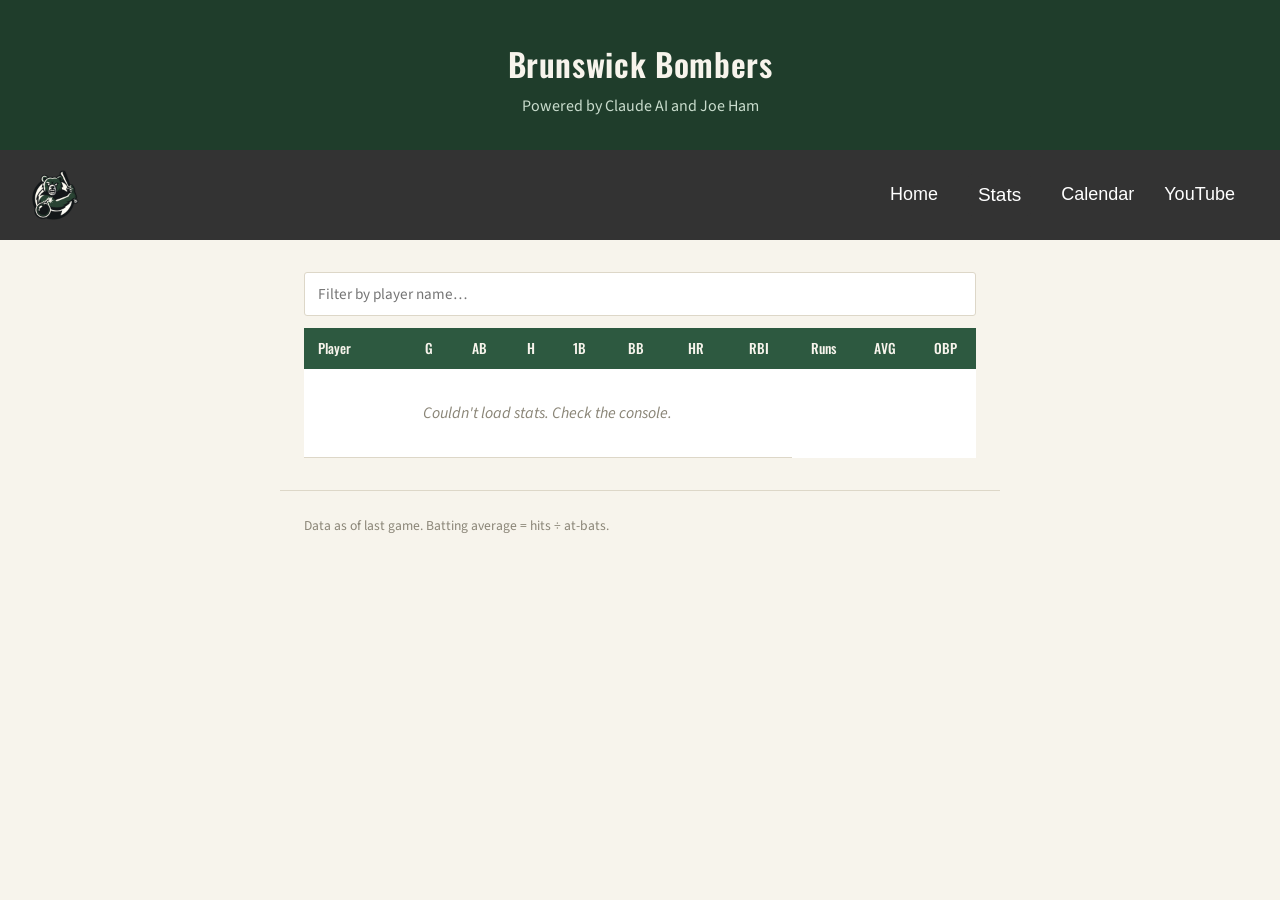
==== static/index.html @ 692c3c77 "initial commit" ====
<!DOCTYPE html>
<html lang="en">
<head>
  <meta charset="UTF-8">
  <meta name="viewport" content="width=device-width, initial-scale=1.0">
  <title>Team Stats</title>
  <link rel="preconnect" href="https://fonts.googleapis.com">
  <link href="https://fonts.googleapis.com/css2?family=Oswald:wght@500;600&family=Source+Sans+3:wght@400;600&display=swap" rel="stylesheet">
  <link rel="stylesheet" href="style.css">
</head>
<body>

  <header>
    <h1>Brunswick Bombers</h1>
    <p class="subtitle">Powered by Claude AI and Joe Ham</p>
  </header>

  <nav class="navbar">
    <img src="brunswick-bombers.png" width="50" height="50">
    <ul class="nav-links">
        <li><a href="home.html">Home</a></li>
        <li>
            <div class="dropdown">
                <button class="dropbtn">Stats</button>
                <div class="dropdown-content">
                    <a href="home.html">Player Profiles</a>
                    <a href="home.html">Full Sheet</a>
                    <a href="home.html">Scorecards</a>
                    <a href="home.html">Team Leaders</a>
                    <a href="home.html">Longest Streaks</a>
                    <a href="home.html">Advanced Stats</a>
                    <a href="home.html">Pitch Level Data</a>
                </div>
            </div>
        </li>
        <li><a href="home.html">Calendar</a></li>
        <li><a href="https://www.youtube.com/@BrunswickBombers" target="_blank">YouTube</a></li>
    </ul>
  </nav>

  <main>
    <input
      type="text"
      id="player-search"
      placeholder="Filter by player name…"
      aria-label="Filter by player name"
    >

    <!-- We don't write any <tr> rows by hand here — JavaScript builds them
         from data.json once the page loads. This is the whole point of
         step 2: data lives in one file, the page just renders whatever
         is in it.

         Each <th> below has a data-key attribute matching a field name
         in data.json. Step 3 uses that attribute to know which field to
         sort by when a header is clicked, instead of writing one
         click handler per column. -->
    <table id="stats-table">
      <thead>
        <tr>
          <th data-key="name" class="sortable">Player</th>
          <th data-key="games" class="sortable">G</th>
          <th data-key="atBats" class="sortable">AB</th>
          <th data-key="hits" class="sortable">H</th>
          <th data-key="singles" class="sortable">1B</th>
          <th data-key="walks" class="sortable">BB</th>
          <th data-key="homeRuns" class="sortable">HR</th>
          <th data-key="rbi" class="sortable">RBI</th>
          <th data-key="runs" class="sortable">Runs</th>
          <th data-key="average" class="sortable">AVG</th>
          <th data-key="obp" class="sortable">OBP</th>
        </tr>
      </thead>
      <tbody id="stats-body">
        <!-- filled in by script.js -->
        <tr><td colspan="8" class="loading">Loading stats…</td></tr>
      </tbody>
    </table>
  </main>

  <footer>
    <p>Data as of last game. Batting average = hits ÷ at-bats.</p>
  </footer>

  <script src="script.js"></script>
</body>
</html>
---- static/style.css ----
:root {
  --field-green: #1f3d2b;
  --field-green-light: #2d5940;
  --cream: #f7f4ec;
  --charcoal: #26241f;
  --stitch-red: #a5372f;
  --line: #ddd7c8;
}

* {
  box-sizing: border-box;
}

body {
  margin: 0;
  background: var(--cream);
  color: var(--charcoal);
  font-family: 'Source Sans 3', sans-serif;
  line-height: 1.5;
}

header {
  background: var(--field-green);
  color: var(--cream);
  padding: 2.5rem 1.5rem 2rem;
  text-align: center;
}

/* Style the navigation container */
.navbar {
    display: flex;
    justify-content: space-between;
    align-items: center;
    background-color: #333;
    font-size: 24px;
    padding: 0px 30px;
    font-family: Arial, sans-serif;
}

/* Brand/Logo Styling */
.navbar .logo {
    color: #fff;
    font-size: 24px;
    font-weight: bold;
}

/* Align the links horizontally */
.navbar .nav-links {
    display: flex;
    list-style: none; /* Removes default bullet points */
}

/* Style individual link spaces */
.navbar .nav-links li {
    padding: 0 15px;
}

/* Typography and clear styling for links */
.navbar .nav-links a {
    color: #fff;
    text-decoration: none; /* Removes standard underline */
    font-size: 18px;
    transition: color 0.3s ease;
}

/* Visual response when hovering over links */
.navbar .nav-links a:hover {
    color: #04AA6D; /* Changes to a vibrant green */
}

/* Container for the entire dropdown structure */
.dropdown {
  position: relative;
  display: inline-block;
}

/* Style the button or link that triggers the menu */
.dropbtn {
  background-color: #333;
  color: white;
  padding: 10px 10px;
  font-size: 19px;
  border: none;
  cursor: pointer;
  border-radius: 4px;
  font-family: Arial, sans-serif;
}

/* The actual dropdown menu (hidden by default) */
.dropdown-content {
  display: none;
  position: absolute;
  background-color: #f1f1f1;
  min-width: 200px;
  box-shadow: 0px 8px 16px rgba(0,0,0,0.2);
  z-index: 1;
}

/* Individual links inside the dropdown */
.dropdown-content a {
  color: black;
  padding: 12px 16px;
  text-decoration: none;
  display: block;
}

/* Change link color on hover */
.dropdown-content a:hover {
  background-color: #ddd;
}

/* MAGIC STEP: Show the menu when the user hovers over the button */
.dropdown:hover .dropdown-content {
  display: block;
}

/* Change the button color when the menu is active */
.dropdown:hover .dropbtn {
  background-color: #234a34;
}

h1 {
  font-family: 'Oswald', sans-serif;
  font-weight: 600;
  font-size: 2rem;
  letter-spacing: 0.02em;
  margin: 0 0 0.4rem;
}

.subtitle {
  margin: 0;
  color: #c9dccd;
  font-size: 1rem;
}

main {
  max-width: 720px;
  margin: 2rem auto;
  padding: 0 1.5rem;
}

#player-search {
  width: 100%;
  padding: 0.6rem 0.8rem;
  margin-bottom: 0.75rem;
  border: 1px solid var(--line);
  border-radius: 3px;
  font-family: 'Source Sans 3', sans-serif;
  font-size: 0.95rem;
  color: var(--charcoal);
}

#player-search:focus {
  outline: 2px solid var(--field-green-light);
  outline-offset: 1px;
}

table {
  width: 100%;
  border-collapse: collapse;
  background: white;
}

thead th {
  background: var(--field-green-light);
  color: var(--cream);
  font-family: 'Oswald', sans-serif;
  font-weight: 500;
  font-size: 0.85rem;
  padding: 0.65rem 0.5rem;
  text-align: center;
}

thead th:first-child {
  text-align: left;
  padding-left: 0.9rem;
}

thead th.sortable {
  cursor: pointer;
  user-select: none;
  position: relative;
}

thead th.sortable:hover {
  background: #234a34;
}

thead th.sort-asc::after,
thead th.sort-desc::after {
  margin-left: 0.35rem;
  font-size: 0.75em;
  opacity: 0.85;
}

thead th.sort-asc::after {
  content: "▲";
}

thead th.sort-desc::after {
  content: "▼";
}

td {
  padding: 0.6rem 0.5rem;
  text-align: center;
  border-bottom: 1px solid var(--line);
  font-variant-numeric: tabular-nums;
}

td.player-name {
  text-align: left;
  padding-left: 0.9rem;
  font-weight: 600;
}

tbody tr:nth-child(even) {
  background: #fbfaf6;
}

tbody tr:hover {
  background: #f0ece0;
}

.loading {
  padding: 2rem;
  color: #8a8577;
  font-style: italic;
}

footer {
  max-width: 720px;
  margin: 0 auto 2.5rem;
  padding: 0 1.5rem;
  font-size: 0.85rem;
  color: #8a8577;
  border-top: 1px solid var(--line);
  padding-top: 0.75rem;
}
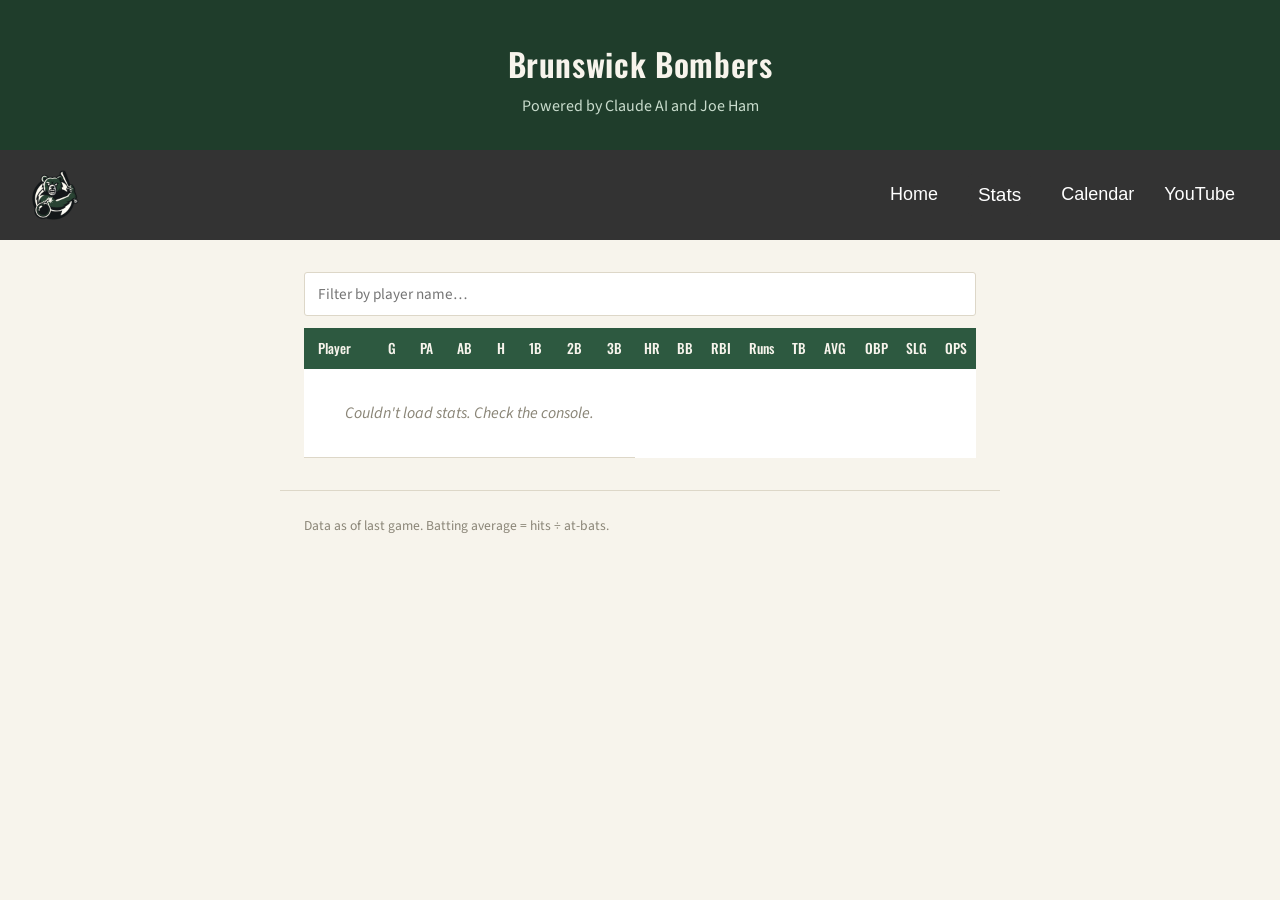
==== commit 982c8b32: "v3.0.1" ====
--- a/static/index.html
+++ b/static/index.html
@@ -18,22 +18,22 @@
   <nav class="navbar">
     <img src="brunswick-bombers.png" width="50" height="50">
     <ul class="nav-links">
-        <li><a href="home.html">Home</a></li>
+        <li><a href="index.html">Home</a></li>
         <li>
             <div class="dropdown">
                 <button class="dropbtn">Stats</button>
                 <div class="dropdown-content">
-                    <a href="home.html">Player Profiles</a>
-                    <a href="home.html">Full Sheet</a>
-                    <a href="home.html">Scorecards</a>
-                    <a href="home.html">Team Leaders</a>
-                    <a href="home.html">Longest Streaks</a>
-                    <a href="home.html">Advanced Stats</a>
-                    <a href="home.html">Pitch Level Data</a>
+                    <a href="index.html">Player Profiles</a>
+                    <a href="index.html">Full Sheet</a>
+                    <a href="index.html">Scorecards</a>
+                    <a href="index.html">Team Leaders</a>
+                    <a href="index.html">Longest Streaks</a>
+                    <a href="index.html">Advanced Stats</a>
+                    <a href="index.html">Pitch Level Data</a>
                 </div>
             </div>
         </li>
-        <li><a href="home.html">Calendar</a></li>
+        <li><a href="index.html">Calendar</a></li>
         <li><a href="https://www.youtube.com/@BrunswickBombers" target="_blank">YouTube</a></li>
     </ul>
   </nav>
@@ -60,15 +60,21 @@
         <tr>
           <th data-key="name" class="sortable">Player</th>
           <th data-key="games" class="sortable">G</th>
+          <th data-key="plateAppearances" class="sortable">PA</th>
           <th data-key="atBats" class="sortable">AB</th>
           <th data-key="hits" class="sortable">H</th>
           <th data-key="singles" class="sortable">1B</th>
+          <th data-key="doubles" class="sortable">2B</th>
+          <th data-key="triples" class="sortable">3B</th>
+          <th data-key="homeRuns" class="sortable">HR</th>
           <th data-key="walks" class="sortable">BB</th>
-          <th data-key="homeRuns" class="sortable">HR</th>
           <th data-key="rbi" class="sortable">RBI</th>
           <th data-key="runs" class="sortable">Runs</th>
+          <th data-key="totalBases" class="sortable">TB</th>
           <th data-key="average" class="sortable">AVG</th>
           <th data-key="obp" class="sortable">OBP</th>
+          <th data-key="slg" class="sortable">SLG</th>
+          <th data-key="ops" class="sortable">OPS</th>
         </tr>
       </thead>
       <tbody id="stats-body">
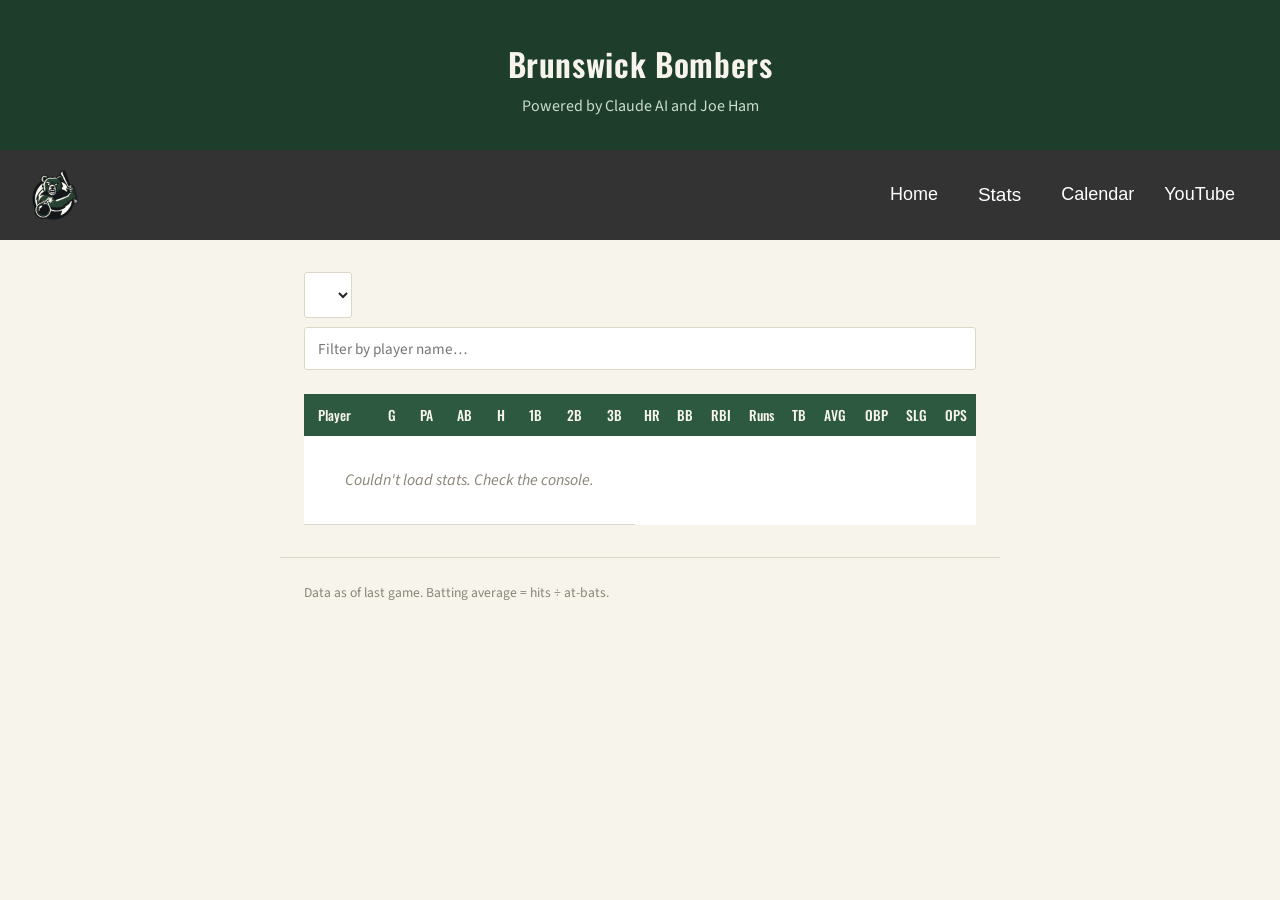
==== commit 3aaa1ad1: "v3.0.2" ====
--- a/static/index.html
+++ b/static/index.html
@@ -39,12 +39,15 @@
   </nav>
 
   <main>
-    <input
-      type="text"
-      id="player-search"
-      placeholder="Filter by player name…"
-      aria-label="Filter by player name"
-    >
+      <div class="controls">
+        <select id="season-select" aria-label="Filter by season or year"></select>
+        <input
+          type="text"
+          id="player-search"
+          placeholder="Filter by player name…"
+          aria-label="Filter by player name"
+        >
+      </div>
 
     <!-- We don't write any <tr> rows by hand here — JavaScript builds them
          from data.json once the page loads. This is the whole point of
@@ -79,7 +82,7 @@
       </thead>
       <tbody id="stats-body">
         <!-- filled in by script.js -->
-        <tr><td colspan="8" class="loading">Loading stats…</td></tr>
+        <tr><td colspan="17" class="loading">Loading stats…</td></tr>
       </tbody>
     </table>
   </main>
--- a/static/style.css
+++ b/static/style.css
@@ -139,6 +139,29 @@
   padding: 0 1.5rem;
 }
 
+.controls {
+  display: flex;
+  gap: 0.6rem;
+  margin-bottom: 0.75rem;
+  flex-wrap: wrap;
+}
+
+#season-select {
+  padding: 0.6rem 0.8rem;
+  border: 1px solid var(--line);
+  border-radius: 3px;
+  font-family: 'Source Sans 3', sans-serif;
+  font-size: 0.95rem;
+  color: var(--charcoal);
+  background: white;
+  flex: 0 0 auto;
+}
+
+#season-select:focus {
+  outline: 2px solid var(--field-green-light);
+  outline-offset: 1px;
+}
+
 #player-search {
   width: 100%;
   padding: 0.6rem 0.8rem;
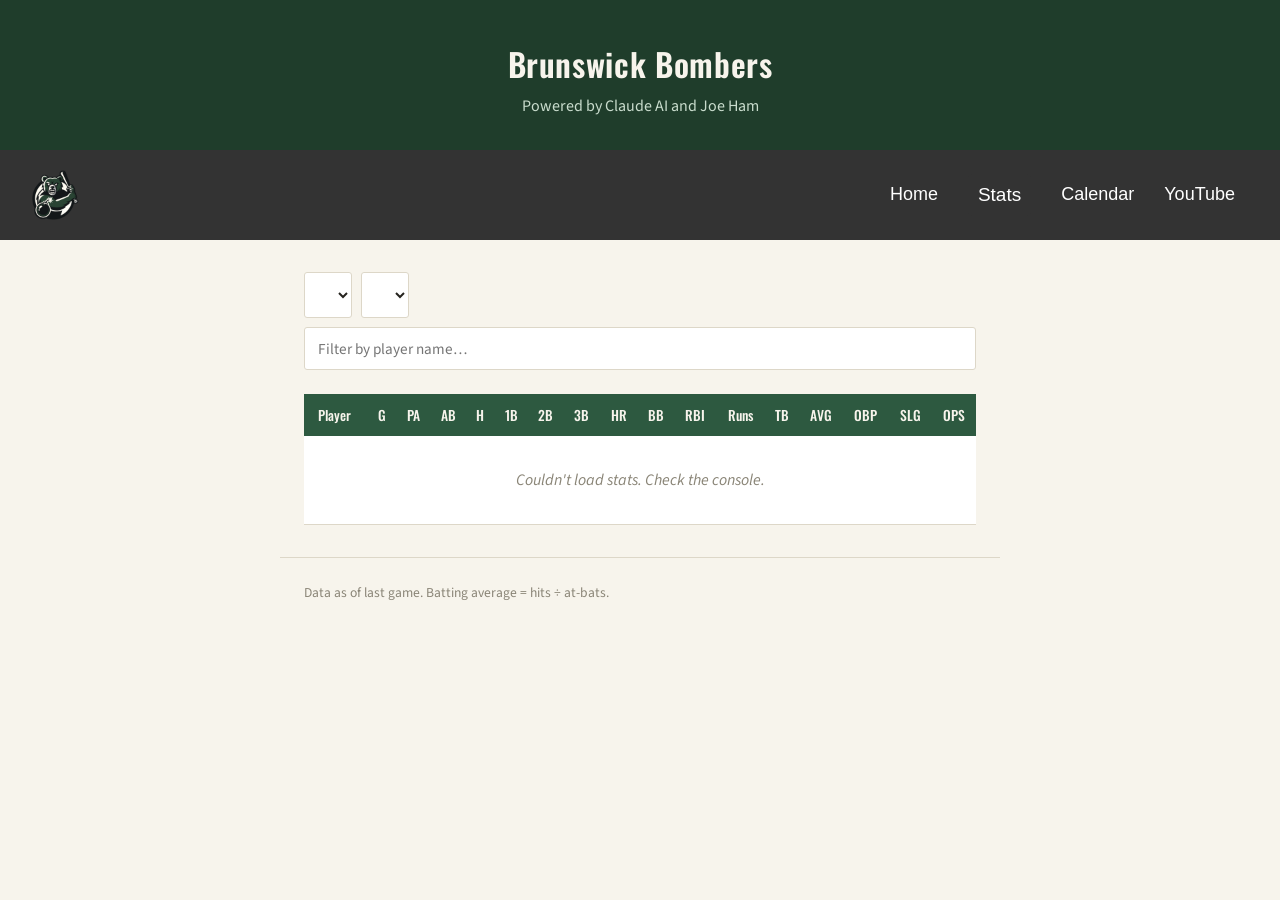
==== commit c996ea94: "v3.0.3" ====
--- a/static/index.html
+++ b/static/index.html
@@ -40,7 +40,8 @@
 
   <main>
       <div class="controls">
-        <select id="season-select" aria-label="Filter by season or year"></select>
+        <select id="year-select" aria-label="Filter by year"></select>
+        <select id="league-select" aria-label="Filter by league"></select>
         <input
           type="text"
           id="player-search"
--- a/static/style.css
+++ b/static/style.css
@@ -146,7 +146,8 @@
   flex-wrap: wrap;
 }
 
-#season-select {
+#year-select,
+#league-select {
   padding: 0.6rem 0.8rem;
   border: 1px solid var(--line);
   border-radius: 3px;
@@ -157,9 +158,16 @@
   flex: 0 0 auto;
 }
 
-#season-select:focus {
+#year-select:focus,
+#league-select:focus {
   outline: 2px solid var(--field-green-light);
   outline-offset: 1px;
+}
+
+#league-select:disabled {
+  background: #f0ece0;
+  color: #a39d8c;
+  cursor: not-allowed;
 }
 
 #player-search {
